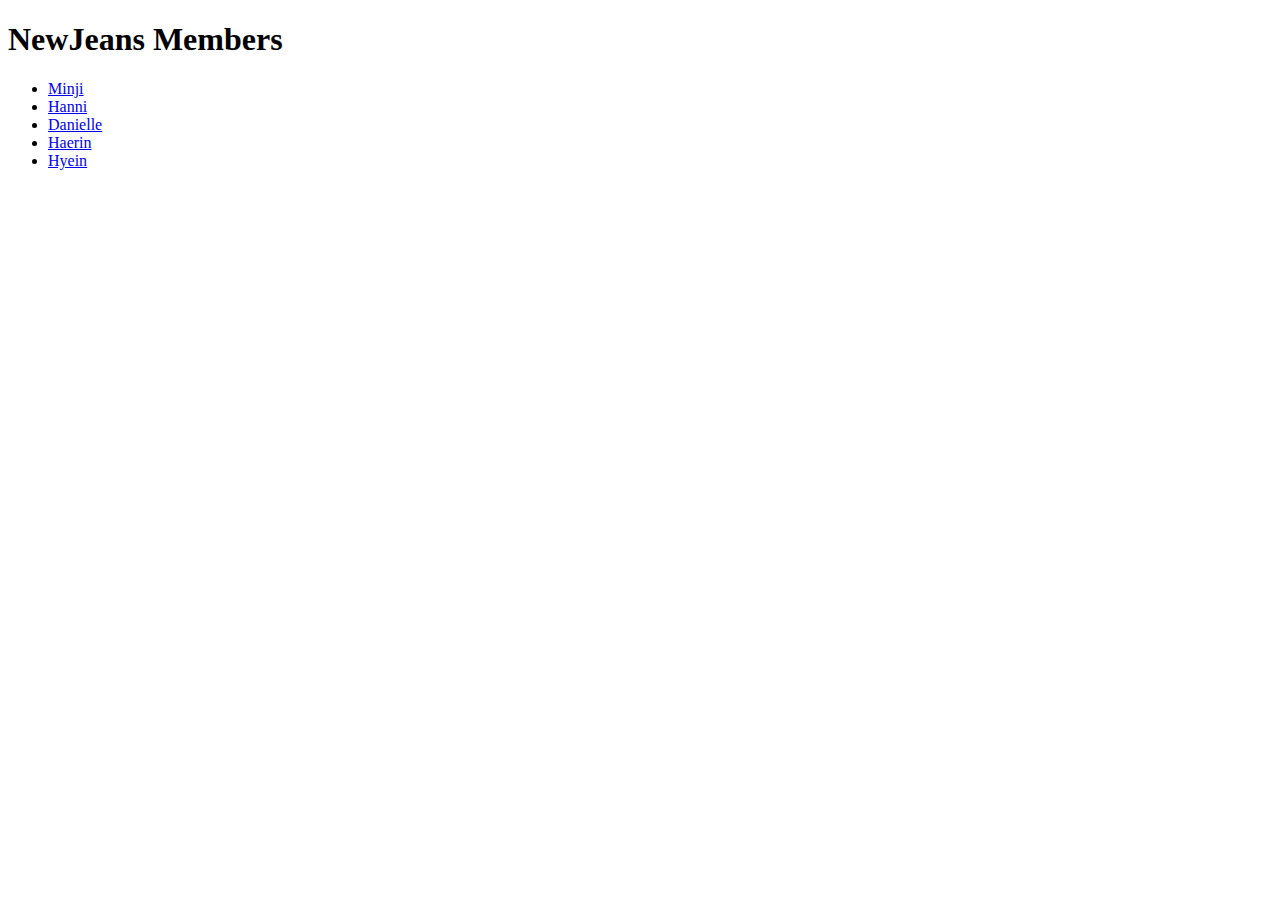
==== index.html @ 5d1a50fb "Add pages and linked to index.html" ====
<!DOCTYPE html>
<html lang="en">
<head>
    <meta charset="UTF-8">
    <meta name="viewport" content="width=device-width, initial-scale=1.0">
    <title>NewJeans</title>
</head>
<body>
    <h1>NewJeans Members</h1>
<ul>
    <li><a href="NewJeans Members/Minji.html">Minji</a></li>
    <li><a href="New Jeans Members/Hanni.html">Hanni</a></li>
    <li><a href="NewJeans Members/Danielle.html">Danielle</a></li>
    <li><a href="NewJeans Members/Haerin.html">Haerin</a></li>
    <li><a href="NewJeans Members/Hyein.html">Hyein</a></li>
</ul>
</body>
</html>
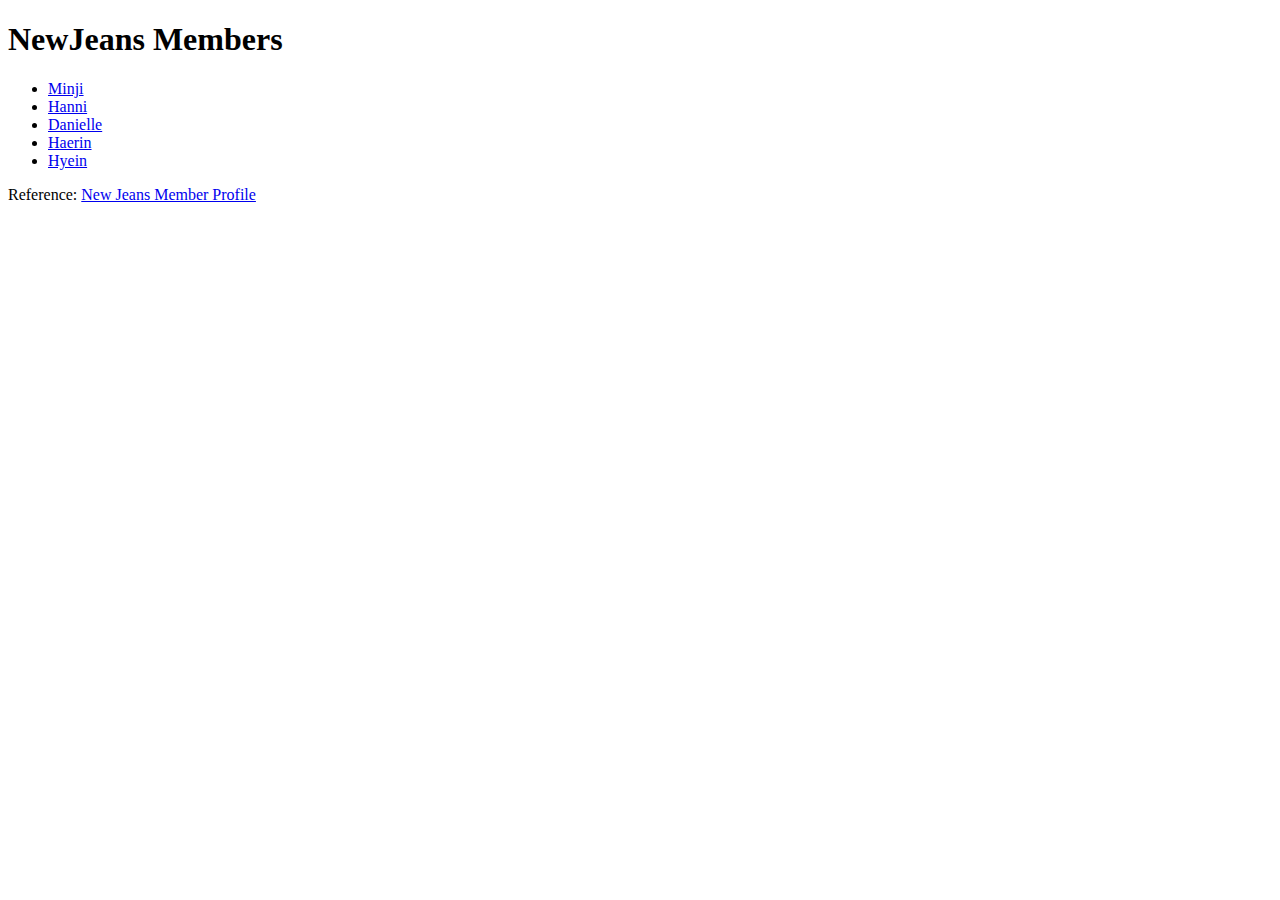
==== commit ca0e8453: "Added message and added reference." ====
--- a/index.html
+++ b/index.html
@@ -9,10 +9,12 @@
     <h1>NewJeans Members</h1>
 <ul>
     <li><a href="NewJeans Members/Minji.html">Minji</a></li>
-    <li><a href="New Jeans Members/Hanni.html">Hanni</a></li>
+    <li><a href="NewJeans Members/Hanni.html">Hanni</a></li>
     <li><a href="NewJeans Members/Danielle.html">Danielle</a></li>
     <li><a href="NewJeans Members/Haerin.html">Haerin</a></li>
     <li><a href="NewJeans Members/Hyein.html">Hyein</a></li>
 </ul>
+
+<p>Reference: <a href="https://kprofiles.com/newjeans-members-profile-facts/" target="_blank" rel="noopenner noreferrer">New Jeans Member Profile</a></p>
 </body>
 </html>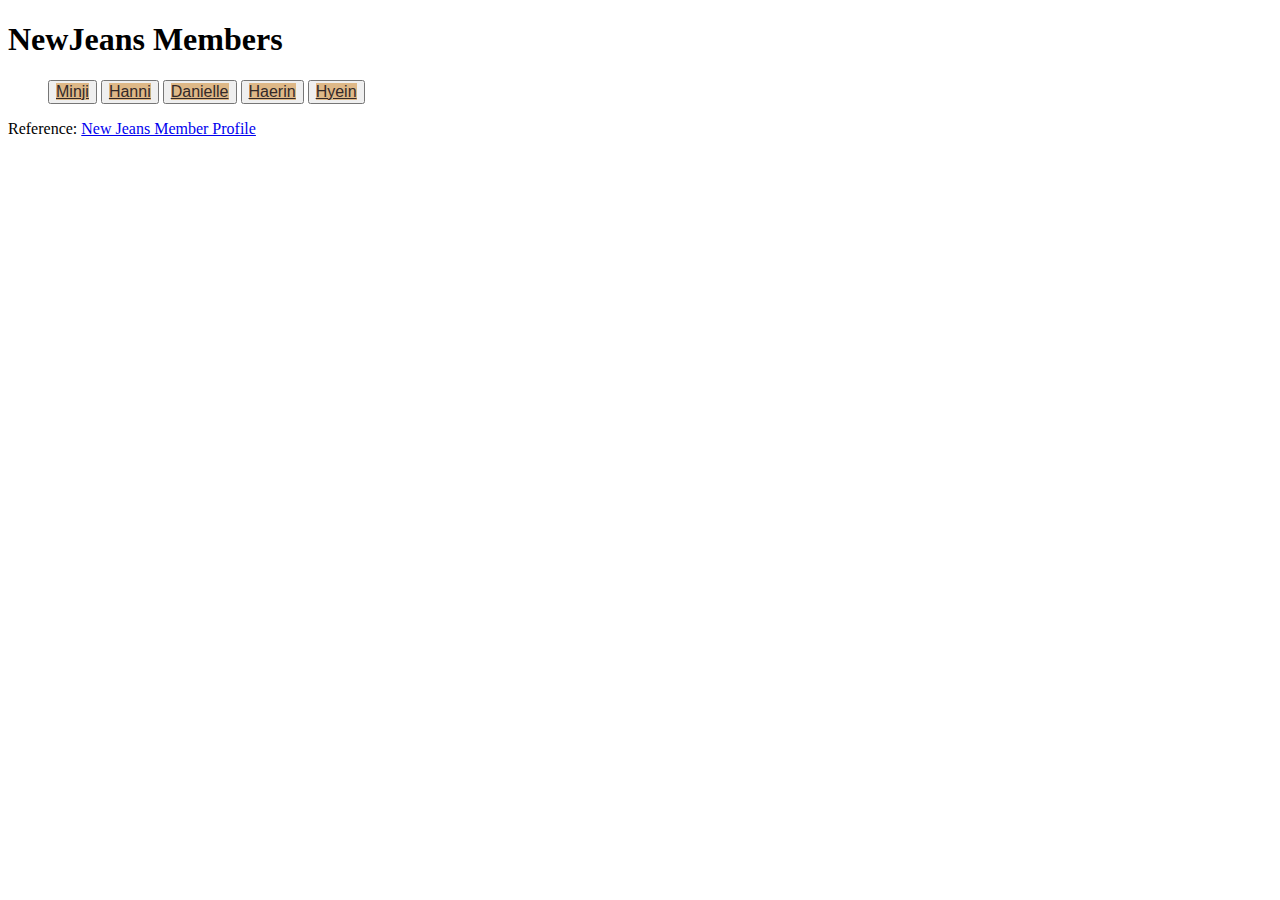
==== commit 19d50648: "Add CSS to webpages" ====
--- a/index.html
+++ b/index.html
@@ -4,15 +4,22 @@
     <meta charset="UTF-8">
     <meta name="viewport" content="width=device-width, initial-scale=1.0">
     <title>NewJeans</title>
+    <style>
+        .link {
+            font-size:16px;
+            background-color:burlywood;
+            color:#332929;
+        }
+    </style>
 </head>
 <body>
     <h1>NewJeans Members</h1>
 <ul>
-    <li><a href="NewJeans Members/Minji.html">Minji</a></li>
-    <li><a href="NewJeans Members/Hanni.html">Hanni</a></li>
-    <li><a href="NewJeans Members/Danielle.html">Danielle</a></li>
-    <li><a href="NewJeans Members/Haerin.html">Haerin</a></li>
-    <li><a href="NewJeans Members/Hyein.html">Hyein</a></li>
+    <button><a class="link" href="NewJeans Members/Minji.html">Minji</a></button>
+    <button><a class="link" href="NewJeans Members/Hanni.html">Hanni</a></button>
+    <button><a class="link" href="NewJeans Members/Danielle.html">Danielle</a></button>
+    <button><a class="link" href="NewJeans Members/Haerin.html">Haerin</a></button>
+    <button><a class="link" href="NewJeans Members/Hyein.html">Hyein</a></button>
 </ul>
 
 <p>Reference: <a href="https://kprofiles.com/newjeans-members-profile-facts/" target="_blank" rel="noopenner noreferrer">New Jeans Member Profile</a></p>
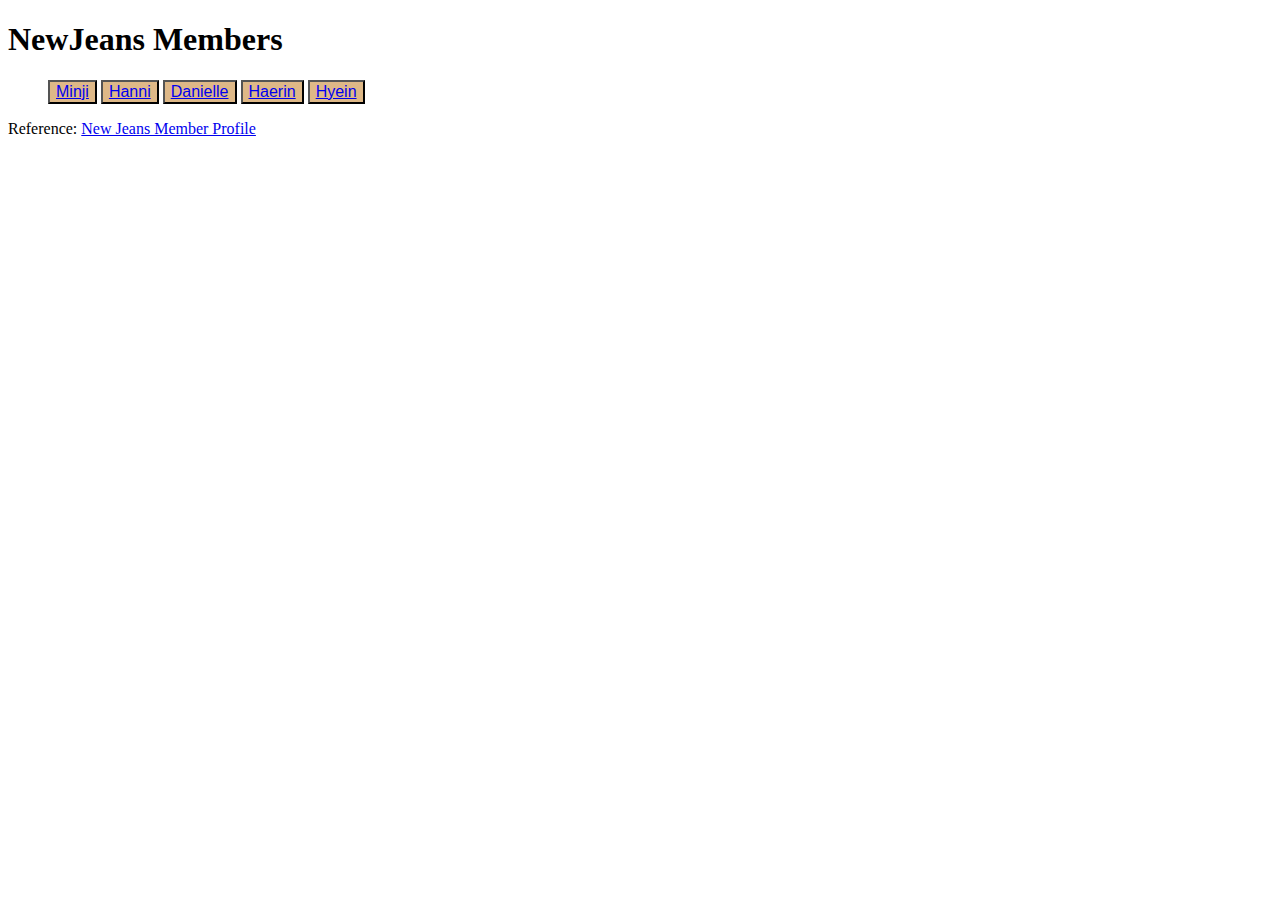
==== commit ffe9ee00: "Added HTML elements and CSS declarations." ====
--- a/index.html
+++ b/index.html
@@ -15,11 +15,11 @@
 <body>
     <h1>NewJeans Members</h1>
 <ul>
-    <button><a class="link" href="NewJeans Members/Minji.html">Minji</a></button>
-    <button><a class="link" href="NewJeans Members/Hanni.html">Hanni</a></button>
-    <button><a class="link" href="NewJeans Members/Danielle.html">Danielle</a></button>
-    <button><a class="link" href="NewJeans Members/Haerin.html">Haerin</a></button>
-    <button><a class="link" href="NewJeans Members/Hyein.html">Hyein</a></button>
+    <button class="link"><a href="NewJeans Members/Minji.html">Minji</a></button>
+    <button class="link"><a href="NewJeans Members/Hanni.html">Hanni</a></button>
+    <button class="link"><a href="NewJeans Members/Danielle.html">Danielle</a></button>
+    <button class="link"><a href="NewJeans Members/Haerin.html">Haerin</a></button>
+    <button class="link"><a href="NewJeans Members/Hyein.html">Hyein</a></button>
 </ul>
 
 <p>Reference: <a href="https://kprofiles.com/newjeans-members-profile-facts/" target="_blank" rel="noopenner noreferrer">New Jeans Member Profile</a></p>
